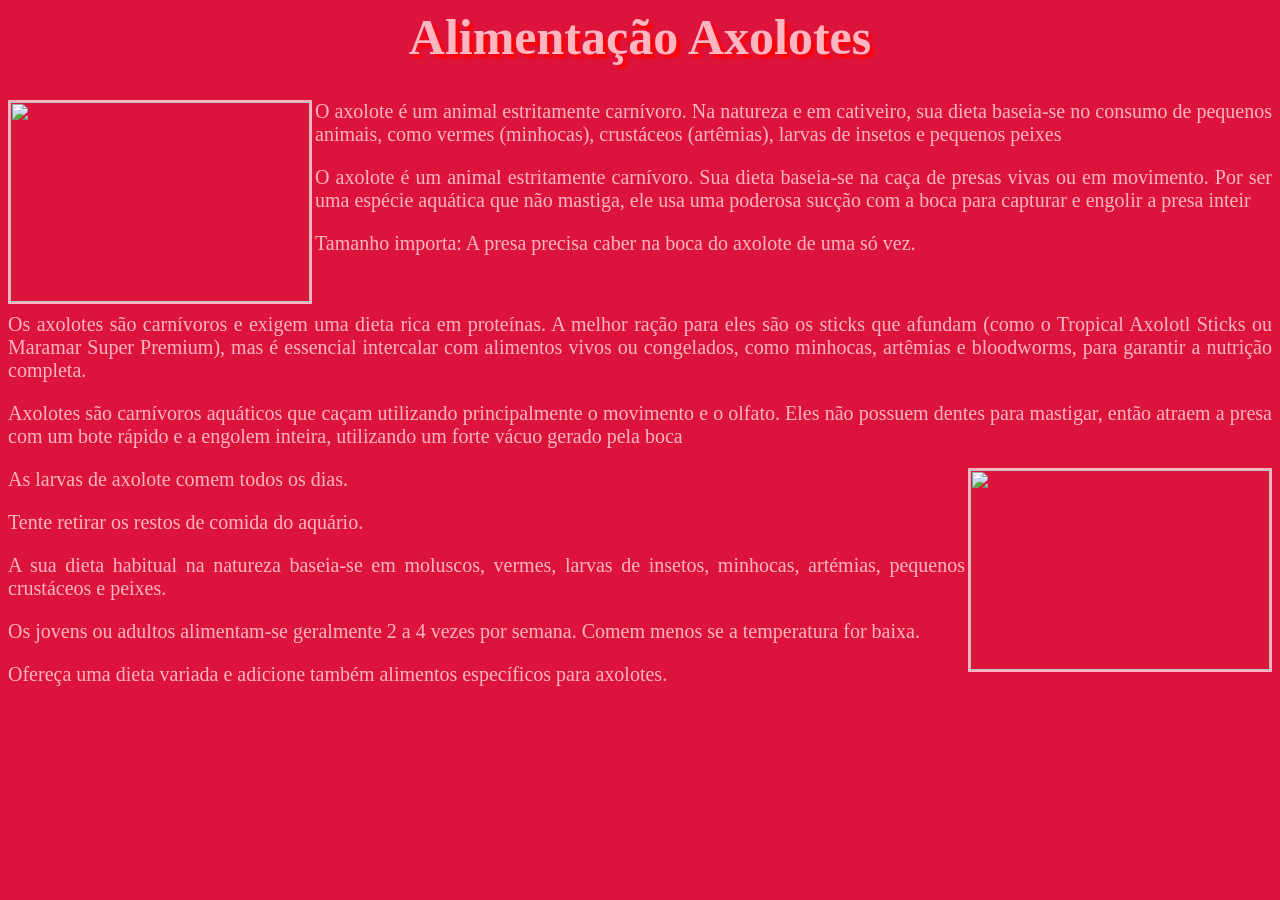
==== alimentacaoaxolote.html @ 1eab44f0 "Add files via upload" ====
<html>
<head>
<title>Alimentaçao</title>
<link rel="stylesheet" type="text/css" href="fontetexto.css">
</head>
<body>
<h1><center><font color="lightpink"><font face="verdana">Alimentação Axolotes</font></center></h1>
    
<img src="imagensprojeto/normalaxolote.jpeg" width="300" height="200" border="2" align="left">
    
    <p>   O axolote é um animal estritamente carnívoro. Na natureza e em cativeiro, sua dieta baseia-se no consumo de pequenos animais, como vermes (minhocas), crustáceos (artêmias), larvas de insetos e pequenos peixes</p>
<p>O axolote é um animal estritamente carnívoro. Sua dieta baseia-se na caça de presas vivas ou em movimento. Por ser uma espécie aquática que não mastiga, ele usa uma poderosa sucção com a boca para capturar e engolir a presa inteir
    <p>Tamanho importa: A presa precisa caber na boca do axolote de uma só vez.</p>
<br><p>Os axolotes são carnívoros e exigem uma dieta rica em proteínas. A melhor ração para eles são os sticks que afundam (como o Tropical Axolotl Sticks ou Maramar Super Premium), mas é essencial intercalar com alimentos vivos ou congelados, como minhocas, artêmias e bloodworms, para garantir a nutrição completa.</p>
    <p>Axolotes são carnívoros aquáticos que caçam utilizando principalmente o movimento e o olfato. Eles não possuem dentes para mastigar, então atraem a presa com um bote rápido e a engolem inteira, utilizando um forte vácuo gerado pela boca</p>
<img src="imagensprojeto/axolotealimentacao.jpeg" width="300" height="200" border="2" align="right">
   <p> As larvas de axolote comem todos os dias.</p>
<p>Tente retirar os restos de comida do aquário.</p>
<p>A sua dieta habitual na natureza baseia-se em moluscos, vermes, larvas de insetos, minhocas, artémias, pequenos crustáceos e peixes.</p>
<p>Os jovens ou adultos alimentam-se geralmente 2 a 4 vezes por semana.
Comem menos se a temperatura for baixa.</p>
<p>Ofereça uma dieta variada e adicione também alimentos específicos para axolotes.</p>
---- fontetexto.css ----
body
{
background-color:crimson;
color:;
font-family:arial sans serif;
}

h1
{
font-size:50px;
text-align:center;
text-shadow:4px 4px 3px red;
}

h2
{
font-size:32px;
text-align:left;
text-shadow:3px 3px 2px rad;
}

p
{
font-size:20px;
text-align:justify;
}
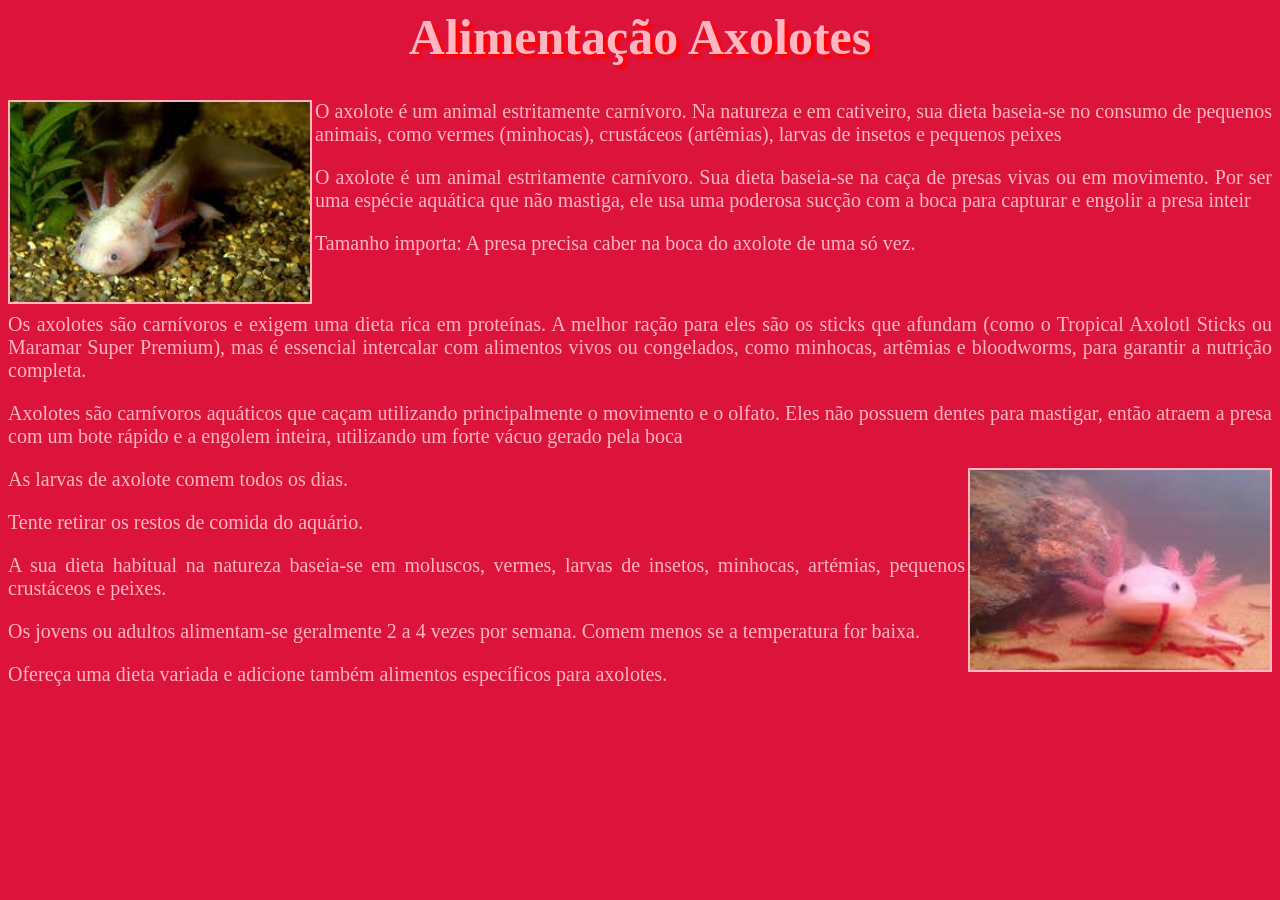
==== commit 54784ab6: "Update alimentacaoaxolote.html" ====
--- a/alimentacaoaxolote.html
+++ b/alimentacaoaxolote.html
@@ -6,14 +6,14 @@
 <body>
 <h1><center><font color="lightpink"><font face="verdana">Alimentação Axolotes</font></center></h1>
     
-<img src="imagensprojeto/normalaxolote.jpeg" width="300" height="200" border="2" align="left">
+<img src="normalaxolote.jpeg" width="300" height="200" border="2" align="left">
     
     <p>   O axolote é um animal estritamente carnívoro. Na natureza e em cativeiro, sua dieta baseia-se no consumo de pequenos animais, como vermes (minhocas), crustáceos (artêmias), larvas de insetos e pequenos peixes</p>
 <p>O axolote é um animal estritamente carnívoro. Sua dieta baseia-se na caça de presas vivas ou em movimento. Por ser uma espécie aquática que não mastiga, ele usa uma poderosa sucção com a boca para capturar e engolir a presa inteir
     <p>Tamanho importa: A presa precisa caber na boca do axolote de uma só vez.</p>
 <br><p>Os axolotes são carnívoros e exigem uma dieta rica em proteínas. A melhor ração para eles são os sticks que afundam (como o Tropical Axolotl Sticks ou Maramar Super Premium), mas é essencial intercalar com alimentos vivos ou congelados, como minhocas, artêmias e bloodworms, para garantir a nutrição completa.</p>
     <p>Axolotes são carnívoros aquáticos que caçam utilizando principalmente o movimento e o olfato. Eles não possuem dentes para mastigar, então atraem a presa com um bote rápido e a engolem inteira, utilizando um forte vácuo gerado pela boca</p>
-<img src="imagensprojeto/axolotealimentacao.jpeg" width="300" height="200" border="2" align="right">
+<img src="axolotealimentacao.jpeg" width="300" height="200" border="2" align="right">
    <p> As larvas de axolote comem todos os dias.</p>
 <p>Tente retirar os restos de comida do aquário.</p>
 <p>A sua dieta habitual na natureza baseia-se em moluscos, vermes, larvas de insetos, minhocas, artémias, pequenos crustáceos e peixes.</p>
